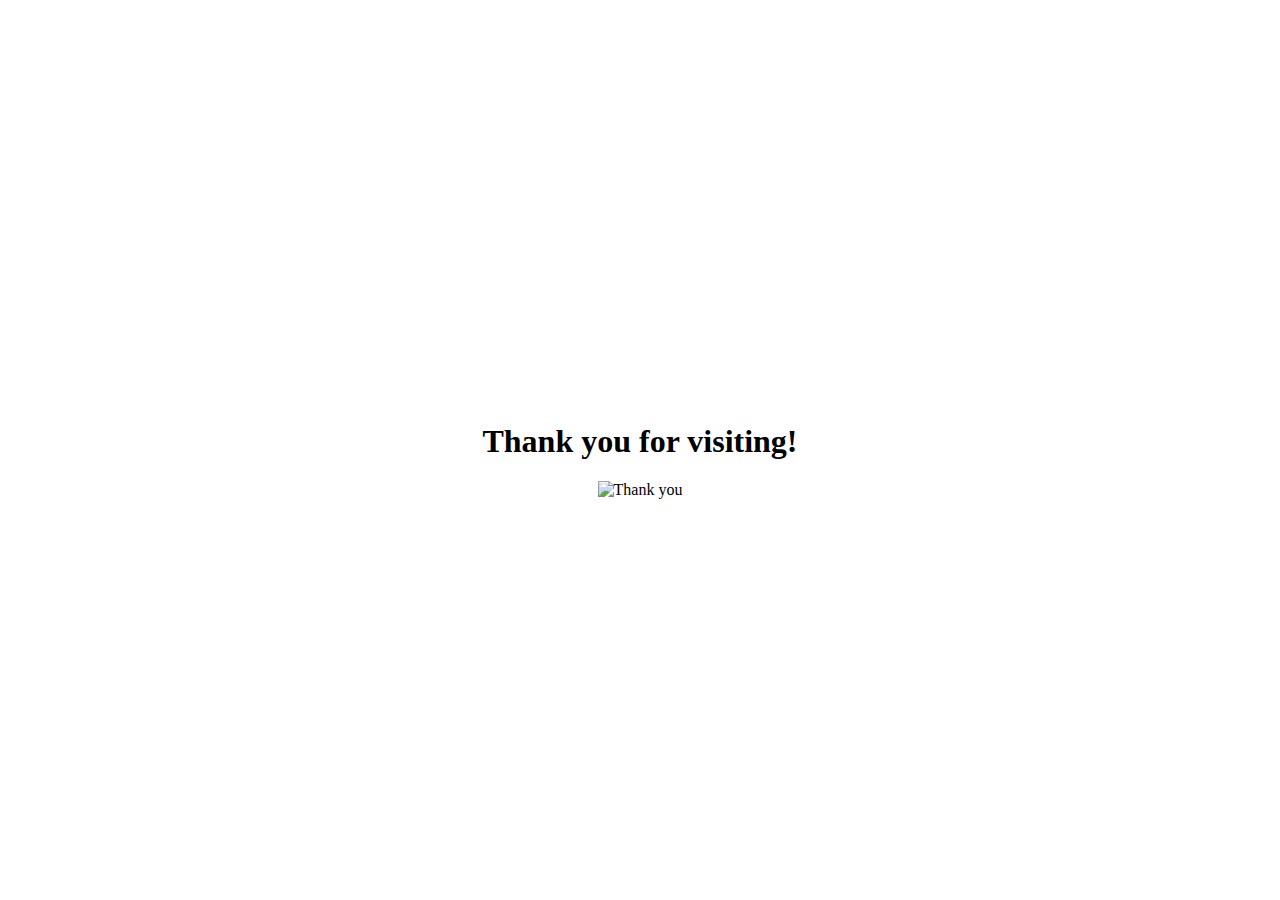
==== popup.html @ 155c0d35 "Files to Git" ====
<!DOCTYPE html>
<html>
<head>
    <meta charset="UTF-8">
    <meta name="viewport" content="width=device-width, initial-scale=1.0">
    <title>Popup</title>
    <style>
        body {
            display: flex;
            flex-direction: column;
            justify-content: center;
            align-items: center;
            height: 100vh;
            margin: 0;
        }
    </style>
</head>
<body>
    <h1>Thank you for visiting!</h1>
    <img src="https://media.tenor.com/8ZDLU43omvcAAAAC/kid-thumbs-up.gif" alt="Thank you">
</body>
</html>
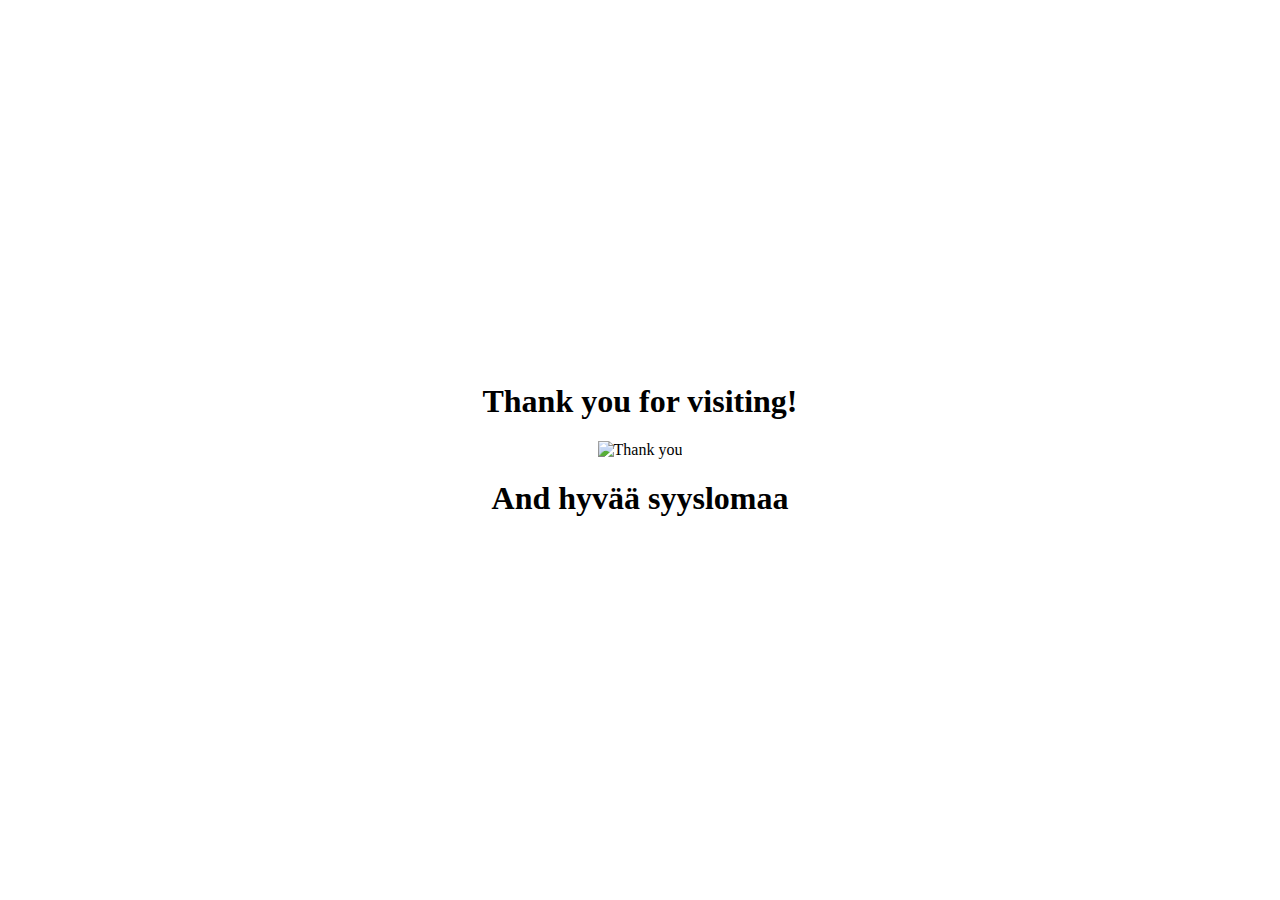
==== commit 7ecab7c0: "Update popup.html" ====
--- a/popup.html
+++ b/popup.html
@@ -18,5 +18,6 @@
 <body>
     <h1>Thank you for visiting!</h1>
     <img src="https://media.tenor.com/8ZDLU43omvcAAAAC/kid-thumbs-up.gif" alt="Thank you">
+    <h1>And hyvää syyslomaa</h1>
 </body>
 </html>
